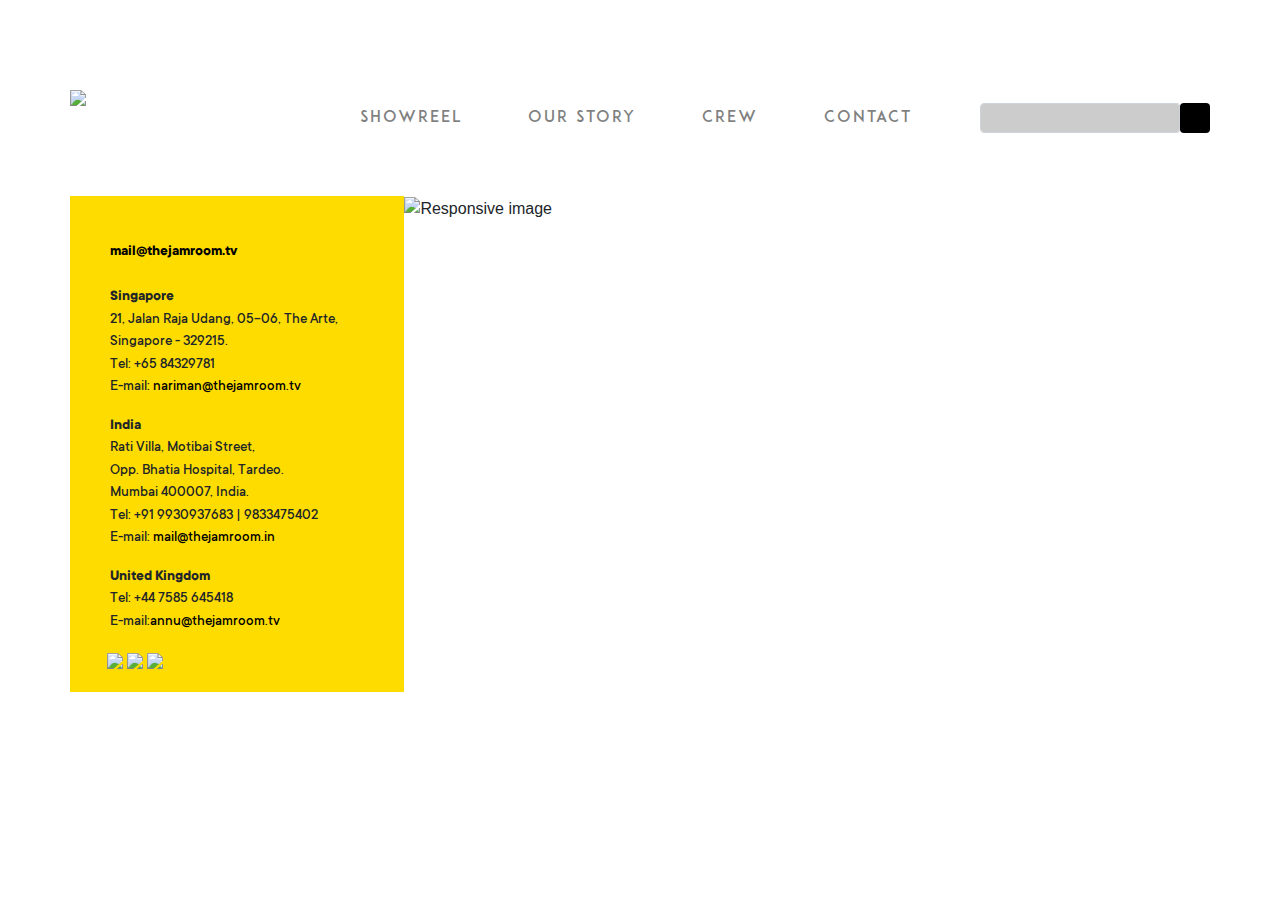
==== contact.html @ 89d1d636 "changes" ====
<!DOCTYPE html>
<html lang="en">
  <head>
    <meta charset="utf-8" />
    <meta
      name="viewport"
      content="width=device-width, initial-scale=1, shrink-to-fit=no"
    />
    <meta
      name="description"
      content="Documentation and examples for Bootstrap’s powerful, responsive navigation header, the navbar. Includes support for branding, navigation, and more, including support for our collapse plugin."
    />
    <meta
      name="author"
      content="Mark Otto, Jacob Thornton, and Bootstrap contributors"
    />
    <meta name="generator" content="Jekyll v3.8.3" />

    <title>Contact</title>
    <link rel="shortcut icon" type="image/jpg" href="images/favicon.png"/>

    <link rel="stylesheet" href="css/bootstrap.min.css" />
    <link rel="stylesheet" href="css/style.css" />
    <link rel="stylesheet" href="css/responsive.css" />
    <script
      src="https://code.jquery.com/jquery-3.5.1.min.js"
      integrity="sha256-9/aliU8dGd2tb6OSsuzixeV4y/faTqgFtohetphbbj0="
      crossorigin="anonymous"
    ></script>
    <script type="text/javascript" src="js/bootstrap.min.js"></script>
    <script>
      $(document).ready(function () {
        var classCycle = [
          "contact_pg.png",
          "contact_pg2.jpg",
          "contact_pg3.jpg",
          "contact_pg4.jpg",
        ];

        var randomNumber = Math.floor(Math.random() * classCycle.length);
        var classToAdd = classCycle[randomNumber];

        document.getElementById("contact-bg").src = `images/${classToAdd}`;
      });
    </script>
    <script type="text/javascript">
      // document.onreadystatechange = function () {
      //   if (document.readyState !== "complete") {
      //     document.querySelector("body").style.visibility = "hidden";
      //     document.querySelector("#loader").style.visibility = "visible";
      //   } else {
      //     document.querySelector("#loader").style.display = "none";
      //     document.querySelector("body").style.visibility = "visible";
      //   }
      // };
    </script>
  </head>

  <body>
    <!-- <div id="loader" class="center">
      <img src="images/loader.gif" />
  </div> -->
    <!-- Header -->
    <div class="container main-container">
      <div class="row navigation">
        <div class="col-12">
          <nav class="navbar navbar-expand-lg navbar-light">
            <a class="navbar-brand" href="index.html">
              <img class="navbar-brand" src="images/Jamroom_Logo.png" />
            </a>
            <button
              class="navbar-toggler"
              type="button"
              data-toggle="collapse"
              data-target="#navbarSupportedContent"
              aria-controls="navbarSupportedContent"
              aria-expanded="false"
              aria-label="Toggle navigation"
            >
              <span class="navbar-toggler-icon"></span>
            </button>

            <div class="collapse navbar-collapse" id="navbarSupportedContent">
              <ul class="navbar-nav mr-auto">
                <li class="nav-item">
                  <a class="nav-link" href="showreel.html">Showreel</a>
                  <!-- <span class="sr-only">(current)</span> -->
                </li>
                <li class="nav-item">
                  <a class="nav-link" href="our_story.html">Our story</a>
                </li>
                <li class="nav-item">
                  <a class="nav-link" href="crew.html">Crew</a>
                </li>
                <li class="nav-item">
                  <a class="nav-link" href="contact.html">Contact</a>
                </li>
              </ul>
              <form class="form-inline">
                <input
                  id="inputSearch"
                  class="form-control hideSearch"
                  type="search"
                  aria-label="Search"
                />
                <button
                  class="btn my-2 my-sm-0"
                  type="submit"
                  onclick="searchFunction(event)"
                ></button>
              </form>
            </div>
          </nav>
        </div>
      </div>
      <!-- Body -->
      <div class="row contact-content">
        <div class="col-lg-4 col-md-4 col-sm-12 yellow-bg">
          <div>
            <p class="address-name"><a href="mailto:mail@thejamroom.tv">mail@thejamroom.tv</a></p><br />
            <p class="address-name">Singapore</p>
            <p class="address-content">
            21, Jalan Raja Udang, 05-06, The Arte,<br />Singapore - 329215.<br />Tel: +65 84329781<br />E-mail: <a href="mailto:nariman@thejamroom.tv">nariman@thejamroom.tv</a></p>
            <p class="address-name">India</p>
            <p class="address-content">Rati Villa, Motibai Street,<br/>Opp. Bhatia Hospital, Tardeo.<br/>
            Mumbai 400007, India.<br />Tel: +91 9930937683 | 9833475402<br/>E-mail: <a href="mailto:mail@thejamroom.in">mail@thejamroom.in</a><br /></p>
            <p class="address-name">United Kingdom</p>
            <p class="address-content">Tel: +44 7585 645418<br />E-mail:<a href="mailto:annu@thejamroom.tv">annu@thejamroom.tv</a></p>
            <a class="fb-logo" href="#">
              <img class="fb-logo" src="images/fb_logo.png" />
            </a>
            <a class="insta-logo" href="#">
              <img class="insta-logo" src="images/insta-logo.png" />
            </a>
            <a class="yt-logo" href="#">
              <img class="yt-logo" src="images/youtube_logo.png" />
            </a>
          </div>
        </div>
        <div class="col-lg-8 col-md-8 col-sm-12 contact-hero-bg" style="padding: 0">
          <img
            id="contact-bg"
            class="img responsive"
            src="images/contact_pg.png"
            alt="Responsive image"
          />
        </div>
      </div>
    </div>
  </body>
</html>
---- css/style.css ----
@font-face {
    font-family: AdamFont;
    src: url(../fonts/ADAM.CGPRO.otf);
    color: #231f1f;
}
@font-face {
    font-family: TTCommonBoldFont;
    src: url(../fonts/TTCommons-Bold.ttf);
}
@font-face {
    font-family: TTCommonMedFont;
    src: url(../fonts/TTCommons-Medium.ttf);
    color: #231f1f;
}
/*CSS for adding margin bottom to all pages*/
.main-container {
    margin-bottom: 50px;
}
/* CSS for index */
/* Footer */
#footer {
    padding: 0;
}
#footer li {
    list-style: none;
    display: inline-block;
    font-family: AdamFont;

    padding-inline-start: 0 !important;
    text-decoration: none;
    color: #9f9f9f;
    padding: 2px 10px 0 5px;
    border-right: 2px solid #9f9f9f;
    line-height: 15px;
    letter-spacing: 8.1px;
    padding-right: 14px;
    margin-right: 15px;
}
#footer li:first-child {
    margin-left: 0;
    padding-left: 0;
    margin-top: 30px;
}
#footer li:last-child {
    border-right: 0;
    padding-right: 0;
    margin-right: 0;
}

/* Header */
.navigation .col-12 {
    padding: 0;
}
.navigation .navbar {
    font-family: AdamFont;
    color: #999999;
    margin-top: 50px;
    margin-bottom: 50px;
    padding-left: 0;
    padding-right: 0;
}
.navigation .nav-item {
    margin-left: 25px;
    margin-right: 25px;
}
.navigation .nav-item a {
    letter-spacing: 2px;
}
.navigation .nav-item:last-child {
    margin-right: 0;
    padding: 0;
}
#inputSearch {
    width: 200px !important;
    height: 30px;
    background-color: #cccccc;
    border-bottom-right-radius: 3px;
    border-top-right-radius: 3px;
}
.form-inline button {
    background-image: url("../images/Search_icon.png");
    background-color: black;
    margin-left: 0;
    width: 30px;
    height: 30px;
    background-repeat: no-repeat;
    background-position: center;
}
.navigation .navbar ul {
    margin-top: 40px;
}
.form-inline {
    margin-top: 40px;
}
.navbar-brand img {
    width: 225px;
}
/* CSS for Show Reel */
.thumnail-content {
    padding: 0;
    font-family: TTCommonMedFont;
    color: #231f1f;
    border-bottom: 4px solid #ffdc00;
    width: 100%;
    height: 75px;
    text-align: left;
    padding-left: 6px;
    padding-right: 0px; /*changes made*/
    margin-block-start: 0; /*changes made*/
    margin-block-end: 0; /*changes made*/
}
.thumnail-content li {
    list-style: none;
    display: inline-block;
    border-right: 1px solid #231f1f;
    padding-right: 9px;
    padding-left: 5px;
    line-height: 15px;
}
.thumnail-content li:last-child {
    border-right: 0;
}
.thumbnail {
    margin-bottom: 70px;
}
.thumbnail-name a {
    text-decoration: none;
    font-family: AdamFont;
    font-size: 20px;
    color: #231f1f;
    padding-left: 10px;
}
.thumbnail-name {
    padding-top: 5px;
    padding-left: 2px;
    margin-bottom: 2px;
}
.thumbnail-body {
    margin-top: 10px;
    margin-bottom: 20px;
    width: 100%;
}
.thumbnail-body:hover {
    background-color: #ffdc00;
}
.thumbnail-header {
    width: 100%;
    background-color: #231f1f;
}
.thumbnail-title {
    font-family: AdamFont;
    color: #ffdc00;
    margin-block-start: 0;
    margin-block-end: 0;
    padding-left: 10px;
    padding-top: 10px;
}

.thumbnail-detail {
    font-family: TTCommonMedFont;
    color: #ffffff;
    margin-block-start: 0;
    margin-block-end: 0;
    padding-left: 10px;
    padding-bottom: 5px;
}
.embed-responsive {
    width: 300px;
    height: 200px;
}

/* CSS for Contact Page */
.contact-content {
    /* margin-bottom: 100px; */
}
.yellow-bg {
    background-color: #ffdc00;
    padding-top: 45px;
    padding-bottom: 20px;
    display: flex;
    align-items: flex-end;
    font-size: 15px;
}
.contact-content .address-name {
    font-family: TTCommonBoldFont;
    margin-bottom: 0;
    margin-left: 25px;
}
.contact-content .address-content {
    font-family: TTCommonMedFont;
    margin-left: 25px;
}
.contact-content .fb-logo {
    margin-left: 11px;
}
.contact-content a:hover {
    text-decoration: none;
}
.responsive {
    width: 100%;
    height: 100%;
}
#mail-jamroom {
    margin-bottom: 20px;
}
/* CSS for Crew */

.crew-body {
    margin-bottom: 50px;
    width: 350px;
}
.crew-role {
    font-family: TTCommonMedFont;
    color: #231f1f;
    border-bottom: 4px solid #ffdc00;
    width: 350px;
    margin-top: 0;
    padding-left: 15px;
}
.crew-name {
    font-family: AdamFont;
    font-size: 18px;
    color: #231f1f;
    margin-top: 25px;
    margin-bottom: 2px;
    padding-bottom: 0;
    padding-left: 15px;
}
.crew-data .crew-role {
    border-bottom: 0;
    padding-left: 0;
}

.crew-data .crew-name {
    margin-top: 0;
    padding-left: 0;
}
.crew-data {
    background-color: #ffdc00;
    width: 350px;
    padding: 15px;
    position: absolute;
    top: 210px;
    z-index: 1;
}

.crew-details {
    font-size: 12px;
    /* height: 300px;
    overflow: auto; */
}

/* CSS for Our story page */
#about-container {
    width: 100%;
    height: 600px;
    background-size: cover;
}
.about-us-bg {
    background-image: url("../images/about_us_bg.png");
}
.about-us-bg2 {
    background-image: url("../images/about_us_bg2.jpg");
}
.about-us-bg3 {
    background-image: url("../images/about_us_bg3.jpg");
}
.about-us-bg4 {
    background-image: url("../images/about_us_bg4.jpg");
}
.about-us {
    font-family: TTCommonMedFont;
    background-color: #ffdc00;
    width: 75%;
    height: auto;
    position: relative;
    margin-left: 80px;
    margin-top: 0;
    padding-left: 20px;
    padding-right: 20px;
    font-size: 18px;
}
/* CSS for Loader page */
.img-container {
    /* background-color: #ffdc00;  */
    margin-left: auto;
    margin-right: auto;
    text-align: center;
    vertical-align: middle !important;
    height: 937px;
}
.loader-clock {
    height: 180px;
    width: 170px;
}
.loader-ticker img {
    position: relative;
    animation: loader-rotate 6s normal infinite;
}
/* .img-loader-ticker
{
    position: relative;
    animation: loader-rotate 6s normal infinite;
} */
@keyframes loader-rotate {
    0% {
        transform: translate(0, 0);
    }
    25% {
        transform: rotate(200px, 0px);
    }
    50% {
        transform: rotate(200px, 200px);
    }
    75% {
        transform: rotate(0px, 200px);
    }
    100% {
        transform: rotate(0, 0);
    }
}

.close {
    cursor: pointer;
    position: absolute;
    top: 15px;
    right: 0px;
    padding: 12px 16px;
    transform: translate(0%, -50%);
}

.our-story-bg {
    background-image: url("../images/about_us_bg.png");
    padding-bottom: 100px;
    background-size: cover;
}

.crew-details::-webkit-scrollbar-track {
    -webkit-box-shadow: inset 0 0 6px rgba(0, 0, 0, 0.3);
    border-radius: 10px;
    background-color: #f5f5f5;
}

.crew-details::-webkit-scrollbar {
    width: 12px;
    background-color: #f5f5f5;
}

.crew-details::-webkit-scrollbar-thumb {
    border-radius: 10px;
    -webkit-box-shadow: inset 0 0 6px rgba(0, 0, 0, 0.3);
    background-color: #555;
}

.nopadding {
    padding-left: 0 !important;
    padding-right: 0 !important;
}

.ml15 {
    margin-left: 15px;
}
.ml30 {
    margin-left: 30px;
}

.nariman .crew-data,
.yash .crew-data {
    top: 260px;
}

.rahul .crew-data,
.bacon .crew-data {
    top: 260px;
    /* left: 15px; */
}

.manju .crew-data {
    top: 260px;
    /* left: 30px; */
}

/* .thumbnail:first-child {
    padding-left: 0;
}

.thumbnail:nth-child(3n + 3) {
    padding-right: 0;
    padding-left: 80px;
}

.thumbnail:nth-child(3n + 1) {
    padding-left: 0;
}

.thumbnail:nth-child(3n + 2) {
    padding-left: 45px;
} */

.contact-content .col-lg-4 {
    max-width: 29.333333%;
}

.contact-content .col-lg-8 {
    width: 70% !important;
    max-width: none;
    flex: none;
}

.orchestral_category,
.ambient_category,
.blues_category,
.bollywood_category,
.classic_category,
.contemporary_category,
.dance_category,
.downtempo_category,
.electronic_category,
.funk_category,
.fusion_category,
.hiphop_category,
.indian_category,
.indie_category,
.jazz_category,
.pop_category,
.retro_category,
.rock_category,
.anthem_category,
.jingle_category,
.rap_category,
.score_category,
.vocal_category,
.chill_category,
.cool_category,
.emotional_category,
.empowering_category,
.humour_category,
.kids_category,
.quirky_category,
.romantic_category,
.sexy_category,
.upbeat_category {
    cursor: pointer;
}

#loader {
    background-color: #ffdc00;
    width: 100%;
    height: 100%;
    position: fixed;
}

#loader img {
    position: absolute;
    top: 50%;
    left: 50%;
    margin-left: -35px;
    margin-top: -85px;
}

@keyframes spin {
    100% {
        transform: rotate(360deg);
    }
}

.center {
    position: absolute;
    top: 0;
    bottom: 0;
    left: 0;
    right: 0;
    margin: auto;
}

.address-name a,
.address-content a {
    color: #000;
}

.video-container {
    overflow: hidden;
    position: relative;
    width: 100%;
}

.video-container::after {
    padding-top: 56.25%;
    display: block;
    content: "";
}

.video-container iframe {
    position: absolute;
    top: 0;
    left: 0;
    width: 100%;
    height: 100%;
}

.overlay {
    width: 100%;
    height: 100%;
    background-color: rgba(0, 0, 0, 0.5);
    position: fixed;
    z-index: 1;
    display: flex;
    align-items: center;
    justify-items: center;
}
.overlay div {
    margin: 0 auto;
}
.video-border {
    background-color: #fff;
    padding: 10px;
    width: 60%;
    height: 70%;
    position: relative;
}
.video-border span {
    color: #ffffff;
}
.close-icon{
    position:absolute;
    right: 2px;
    top: 0px;
    cursor: pointer;
}
.crew-body img {
    -webkit-filter: grayscale(100%); /* Safari 6.0 - 9.0 */
    filter: grayscale(100%);
}
.crew-body img:hover {
    -webkit-filter: grayscale(0%); /* Safari 6.0 - 9.0 */
    filter: grayscale(0%);
}

/* --------------------------------------------------------------------- */
.searchdiv
{
    position:relative;
}
.checkboxes
{
    overflow: auto;
    background-color: #ffffff;
    border: solid 1px #999999;
    visibility:hidden;
    position: absolute;
    height: 500px;
    width:300px;
    top:89px;
    padding-left: 10px;
    z-index: 1;
}
.checkboxes ul
{
    margin:0;
}
.product
{
    list-style: none;
    margin-block-start: 5px;
    margin-block-end: 5px;
    margin-inline-start: 0px;
    margin-inline-end: 0px;
    padding-left:5px;
    padding-bottom:5px;
}
.genre
{
    list-style: none;
    margin-block-start: 5px;
    margin-block-end: 5px;
    margin-inline-start: 0px;
    margin-inline-end: 0px;
    padding-left:5px;
}
.style
{
    list-style: none;
    margin-block-start: 5px;
    margin-block-end: 5px;
    margin-inline-start: 0px;
    margin-inline-end: 0px;
    padding-left:5px;
}
.mood
{
    list-style: none;
    margin-block-start: 5px;
    margin-block-end: 5px;
    margin-inline-start: 0px;
    margin-inline-end: 0px;
    padding-left:5px;
}
---- css/responsive.css ----
@media only screen and (max-width: 1024px) {
    .navbar-brand {
        margin-top: 10px;
        margin-left: 5px;
        width: 150px;
    }
    .navigation .navbar ul {
        margin-top: 40px;
    }
    .navigation .navbar {
        margin-right: 10px;
        margin-top: 20px;
    }
    .form-inline {
        margin-top: 20px;
        margin-left: 10px;
    }
    .navigation .nav-item {
        margin-left: 10px;
        margin-right: 10px;
    }
    /* Crew Page Img class */
    .crew-img {
        text-align: center;
        /* width: 100%;
        height: 100%; */
    }
    /* Our story page */
    .about_us_pg {
        width: 300;
        height: 750px;
    }
    .about_us {
        width: 300px !important;
        height: auto;
        position: relative;
        margin-left: 10px;
        margin-top: 0;
    }
    .video-border {
        width: 80%;
        height: 30%;
    }
}
@media only screen and (max-width: 500px) {
    /* Show reel page */
    .thumnail-content {
        height: auto;
    }

    #footer {
        padding-left: 10px;
        padding-right: 10px;
    }

    .about-us {
        width: 90%;
        margin: 0 auto;
        overflow: auto;
        height: 580px;
    }
    .crew-body {
        margin-left: 10px;
    }
    .yellow-bg,
    .contact-hero-bg.col-lg-8 {
        width: 100% !important;
        max-width: none !important;
    }
}
@media only screen and (max-width: 1025px) and (min-width: 769px) {
    .navbar-brand img {
        width: 145px;
    }
    .crew-body {
        width: 300px;
    }
    .crew-data {
        width: 300px;
    }
}
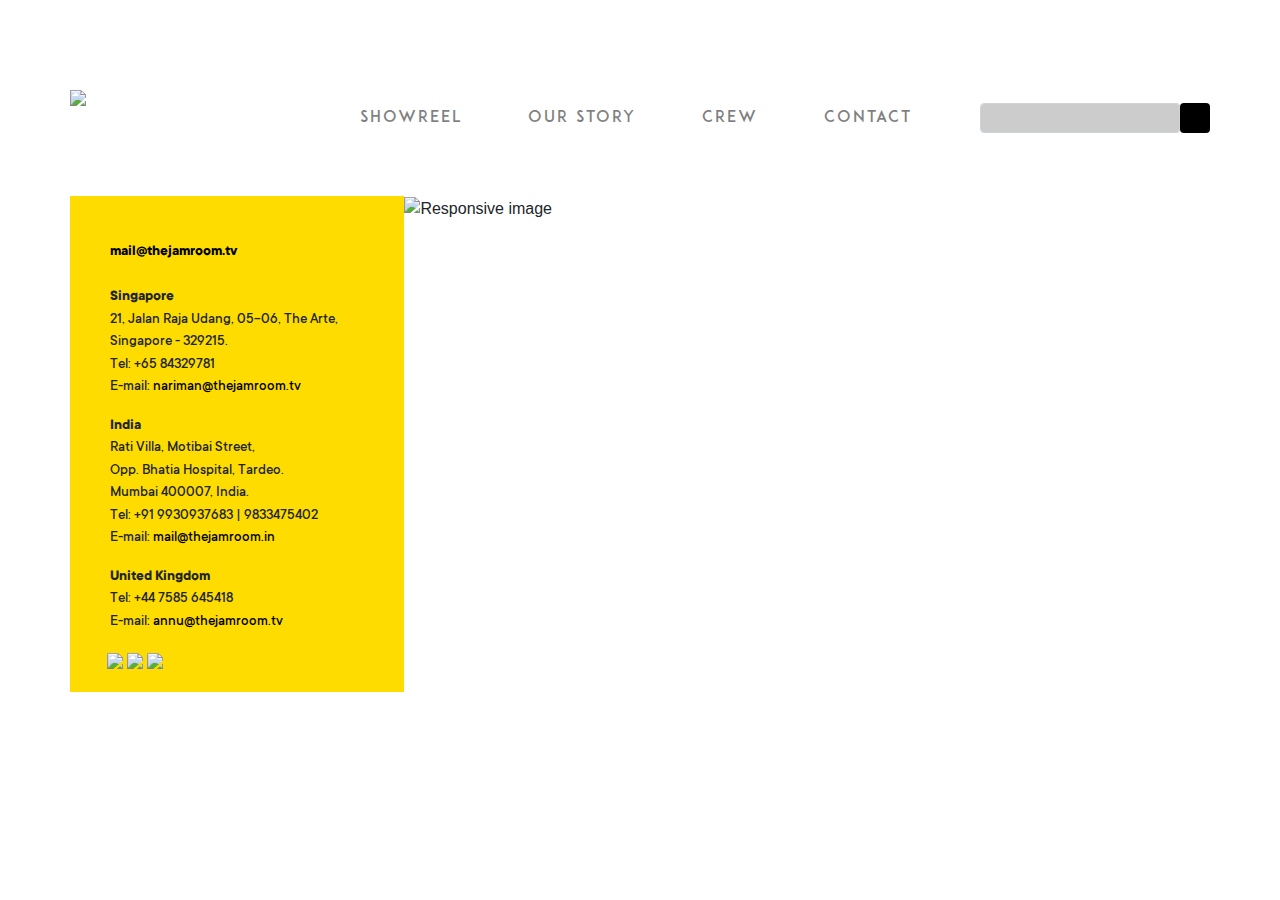
==== commit f787f438: "Changes" ====
--- a/contact.html
+++ b/contact.html
@@ -16,7 +16,7 @@
     />
     <meta name="generator" content="Jekyll v3.8.3" />
 
-    <title>Contact</title>
+    <title>THE JAMROOM | CONTACT</title>
     <link rel="shortcut icon" type="image/jpg" href="images/favicon.png"/>
 
     <link rel="stylesheet" href="css/bootstrap.min.css" />
@@ -125,14 +125,16 @@
             <p class="address-content">Rati Villa, Motibai Street,<br/>Opp. Bhatia Hospital, Tardeo.<br/>
             Mumbai 400007, India.<br />Tel: +91 9930937683 | 9833475402<br/>E-mail: <a href="mailto:mail@thejamroom.in">mail@thejamroom.in</a><br /></p>
             <p class="address-name">United Kingdom</p>
-            <p class="address-content">Tel: +44 7585 645418<br />E-mail:<a href="mailto:annu@thejamroom.tv">annu@thejamroom.tv</a></p>
-            <a class="fb-logo" href="#">
+            <p class="address-content">Tel: +44 7585 645418<br />E-mail: <a href="mailto:annu@thejamroom.tv">annu@thejamroom.tv</a></p>
+            <a class="fb-logo" href="https://www.facebook.com/thejamroomaudio">
+          
               <img class="fb-logo" src="images/fb_logo.png" />
             </a>
-            <a class="insta-logo" href="#">
+            </a>
+            <a class="insta-logo" href="https://www.instagram.com/thejamroomaudio/">
               <img class="insta-logo" src="images/insta-logo.png" />
             </a>
-            <a class="yt-logo" href="#">
+            <a class="yt-logo" href="https://www.youtube.com/user/thejamroomindia">
               <img class="yt-logo" src="images/youtube_logo.png" />
             </a>
           </div>
--- a/css/style.css
+++ b/css/style.css
@@ -25,7 +25,6 @@
     list-style: none;
     display: inline-block;
     font-family: AdamFont;
-
     padding-inline-start: 0 !important;
     text-decoration: none;
     color: #9f9f9f;
@@ -33,12 +32,12 @@
     border-right: 2px solid #9f9f9f;
     line-height: 15px;
     letter-spacing: 8.1px;
-    padding-right: 14px;
-    margin-right: 15px;
+    padding-right: 13px;
+    margin-right: 13px;
 }
 #footer li:first-child {
-    margin-left: 0;
-    padding-left: 0;
+    margin-left: 10px;
+    padding-left: 0px;
     margin-top: 30px;
 }
 #footer li:last-child {
@@ -439,7 +438,8 @@
 .quirky_category,
 .romantic_category,
 .sexy_category,
-.upbeat_category {
+.upbeat_category,
+.accoustic_category {
     cursor: pointer;
 }
 
@@ -523,8 +523,8 @@
 }
 .close-icon{
     position:absolute;
-    right: 2px;
-    top: 0px;
+    right: -25px;
+    top: -25px;
     cursor: pointer;
 }
 .crew-body img {
--- a/css/responsive.css
+++ b/css/responsive.css
@@ -43,6 +43,12 @@
     }
 }
 @media only screen and (max-width: 500px) {
+    #footer li:first-child {
+        margin-left: 0px;
+        padding-left: 0px;
+        margin-top: 30px;
+    }
+
     /* Show reel page */
     .thumnail-content {
         height: auto;
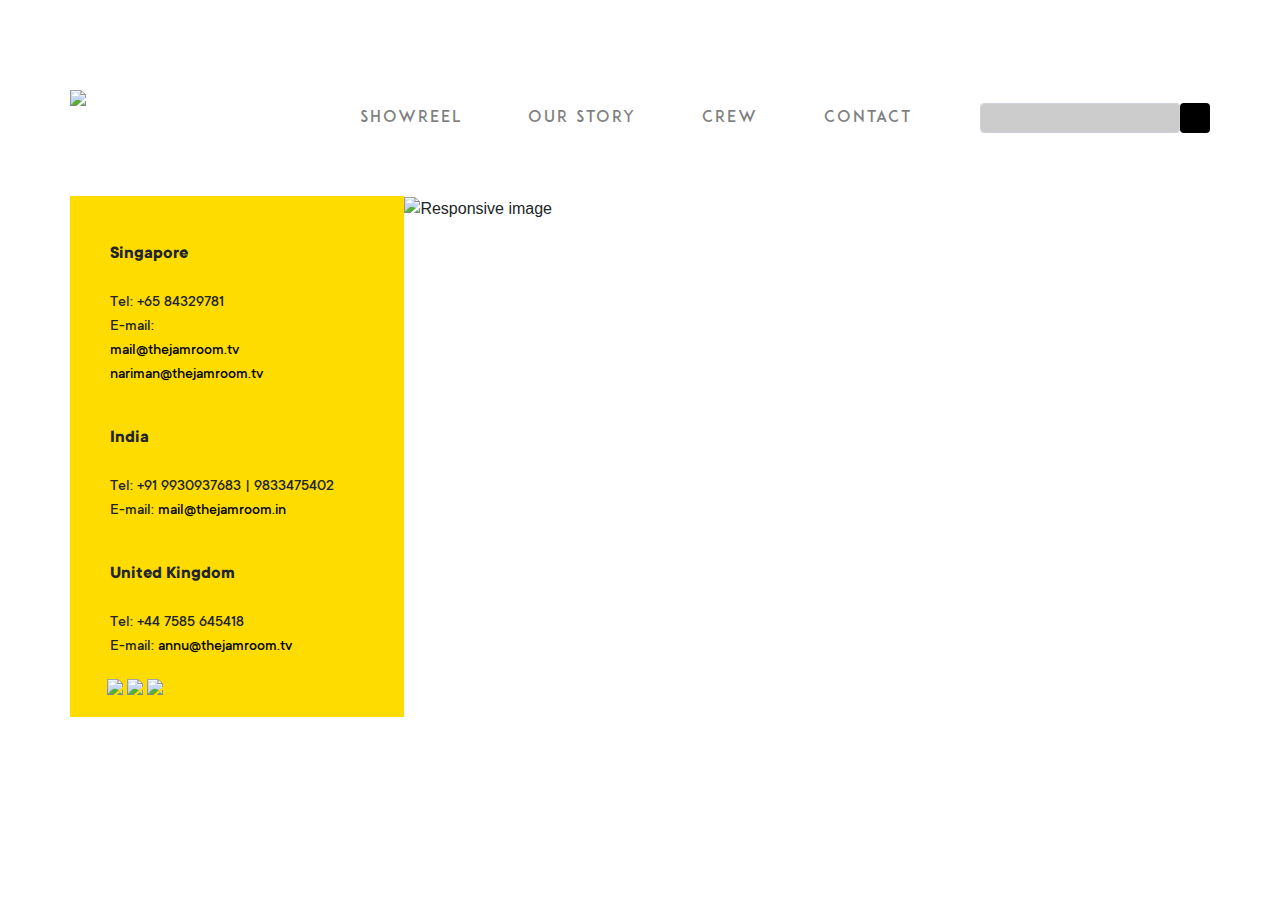
==== commit 5dd97cfd: "Contact page updated as per client's req. and up btn added to showreel" ====
--- a/contact.html
+++ b/contact.html
@@ -117,14 +117,13 @@
       <div class="row contact-content">
         <div class="col-lg-4 col-md-4 col-sm-12 yellow-bg">
           <div>
-            <p class="address-name"><a href="mailto:mail@thejamroom.tv">mail@thejamroom.tv</a></p><br />
-            <p class="address-name">Singapore</p>
-            <p class="address-content">
-            21, Jalan Raja Udang, 05-06, The Arte,<br />Singapore - 329215.<br />Tel: +65 84329781<br />E-mail: <a href="mailto:nariman@thejamroom.tv">nariman@thejamroom.tv</a></p>
-            <p class="address-name">India</p>
-            <p class="address-content">Rati Villa, Motibai Street,<br/>Opp. Bhatia Hospital, Tardeo.<br/>
-            Mumbai 400007, India.<br />Tel: +91 9930937683 | 9833475402<br/>E-mail: <a href="mailto:mail@thejamroom.in">mail@thejamroom.in</a><br /></p>
-            <p class="address-name">United Kingdom</p>
+            <p class="address-name">Singapore</p><br />
+            <p class="address-content">Tel: +65 84329781<br />E-mail:<br />
+              <a href="mailto:mail@thejamroom.tv">mail@thejamroom.tv</a>
+              <a href="mailto:nariman@thejamroom.tv">nariman@thejamroom.tv</a></p><br />
+            <p class="address-name">India</p><br />
+            <p class="address-content">Tel: +91 9930937683 | 9833475402<br/>E-mail: <a href="mailto:mail@thejamroom.in">mail@thejamroom.in</a><br /></p><br />
+            <p class="address-name">United Kingdom</p><br />
             <p class="address-content">Tel: +44 7585 645418<br />E-mail: <a href="mailto:annu@thejamroom.tv">annu@thejamroom.tv</a></p>
             <a class="fb-logo" href="https://www.facebook.com/thejamroomaudio">
           
--- a/css/style.css
+++ b/css/style.css
@@ -127,7 +127,7 @@
     font-family: AdamFont;
     font-size: 20px;
     color: #231f1f;
-    padding-left: 10px;
+    margin-left: 10px;
 }
 .thumbnail-name {
     padding-top: 5px;
@@ -182,11 +182,13 @@
 }
 .contact-content .address-name {
     font-family: TTCommonBoldFont;
+    font-size: large;
     margin-bottom: 0;
     margin-left: 25px;
 }
 .contact-content .address-content {
     font-family: TTCommonMedFont;
+    font-size: medium;
     margin-left: 25px;
 }
 .contact-content .fb-logo {
@@ -503,7 +505,7 @@
     height: 100%;
     background-color: rgba(0, 0, 0, 0.5);
     position: fixed;
-    z-index: 1;
+    z-index: 3;
     display: flex;
     align-items: center;
     justify-items: center;
@@ -521,8 +523,8 @@
 .video-border span {
     color: #ffffff;
 }
-.close-icon{
-    position:absolute;
+.close-icon {
+    position: absolute;
     right: -25px;
     top: -25px;
     cursor: pointer;
@@ -537,61 +539,133 @@
 }
 
 /* --------------------------------------------------------------------- */
-.searchdiv
-{
-    position:relative;
-}
-.checkboxes
-{
+.searchdiv {
+    position: relative;
+}
+.checkboxes {
     overflow: auto;
     background-color: #ffffff;
     border: solid 1px #999999;
-    visibility:hidden;
+    visibility: hidden;
     position: absolute;
     height: 500px;
-    width:300px;
-    top:89px;
+    width: 300px;
+    top: 89px;
     padding-left: 10px;
     z-index: 1;
 }
-.checkboxes ul
-{
-    margin:0;
-}
-.product
-{
+.checkboxes ul {
+    margin: 0;
+}
+.product {
     list-style: none;
     margin-block-start: 5px;
     margin-block-end: 5px;
     margin-inline-start: 0px;
     margin-inline-end: 0px;
-    padding-left:5px;
-    padding-bottom:5px;
-}
-.genre
-{
+    padding-left: 5px;
+    padding-bottom: 5px;
+}
+.genre {
     list-style: none;
     margin-block-start: 5px;
     margin-block-end: 5px;
     margin-inline-start: 0px;
     margin-inline-end: 0px;
-    padding-left:5px;
-}
-.style
-{
+    padding-left: 5px;
+}
+.style {
     list-style: none;
     margin-block-start: 5px;
     margin-block-end: 5px;
     margin-inline-start: 0px;
     margin-inline-end: 0px;
-    padding-left:5px;
-}
-.mood
-{
+    padding-left: 5px;
+}
+.mood {
     list-style: none;
     margin-block-start: 5px;
     margin-block-end: 5px;
     margin-inline-start: 0px;
     margin-inline-end: 0px;
-    padding-left:5px;
-}
+    padding-left: 5px;
+}
+.relative {
+    position: relative;
+}
+.reset-icon {
+    position: fixed;
+    z-index: 2;
+    margin-top: -50px;
+    margin-left: 1060px;
+}
+.selected {
+    border-bottom: 3px solid #231f1f;
+    padding-bottom: 2px;
+}
+.colorImg {
+    -webkit-filter: grayscale(0%)!important;
+    filter: grayscale(0%)!important;
+}
+.orchestral_category a:hover,
+.ambient_category a:hover,
+.blues_category a:hover,
+.bollywood_category a:hover,
+.classic_category a:hover,
+.contemporary_category a:hover,
+.dance_category a:hover,
+.downtempo_category a:hover,
+.electronic_category a:hover,
+.funk_category a:hover,
+.fusion_category a:hover,
+.hiphop_category a:hover,
+.indian_category a:hover,
+.indie_category a:hover,
+.jazz_category a:hover,
+.pop_category a:hover,
+.retro_category a:hover,
+.rock_category a:hover,
+.anthem_category a:hover,
+.jingle_category a:hover,
+.rap_category a:hover,
+.score_category a:hover,
+.vocal_category a:hover,
+.chill_category a:hover,
+.cool_category a:hover,
+.emotional_category a:hover,
+.empowering_category a:hover,
+.humour_category a:hover,
+.kids_category a:hover,
+.quirky_category a:hover,
+.romantic_category a:hover,
+.sexy_category a:hover,
+.upbeat_category a:hover,
+.accoustic_category a:hover
+{
+    border-bottom: 3px solid #231f1f;
+    padding-bottom: 2px;
+}
+.show_all
+{
+    z-index: 0;
+}
+.thumbnail-img:hover
+{
+    cursor: pointer;
+}
+.top_btn_div
+{
+    width:30px;
+    height: 30px;
+    float:right;
+}
+.top_btn_img
+{
+    display: none;
+    position: fixed;
+    /*bottom: 20px;*/
+    right: 325px; 
+    z-index: 99;
+    cursor: pointer;
+}
+
--- a/css/responsive.css
+++ b/css/responsive.css
@@ -10,6 +10,7 @@
     .navigation .navbar {
         margin-right: 10px;
         margin-top: 20px;
+        margin-bottom: 20px;
     }
     .form-inline {
         margin-top: 20px;
@@ -41,6 +42,10 @@
         width: 80%;
         height: 30%;
     }
+    .reset-icon {
+        margin-left: 0;
+        right: 25px;
+    }
 }
 @media only screen and (max-width: 500px) {
     #footer li:first-child {
@@ -52,6 +57,11 @@
     /* Show reel page */
     .thumnail-content {
         height: auto;
+    }
+
+    .reset-icon {
+        margin-left: 0;
+        right: 15px;
     }
 
     #footer {
@@ -74,7 +84,7 @@
         max-width: none !important;
     }
 }
-@media only screen and (max-width: 1025px) and (min-width: 769px) {
+@media only screen and (max-width: 1025px) and (min-width: 768px) {
     .navbar-brand img {
         width: 145px;
     }
@@ -84,4 +94,8 @@
     .crew-data {
         width: 300px;
     }
+    #footer li:first-child
+    {
+        margin-left: 0px;
+    }
 }
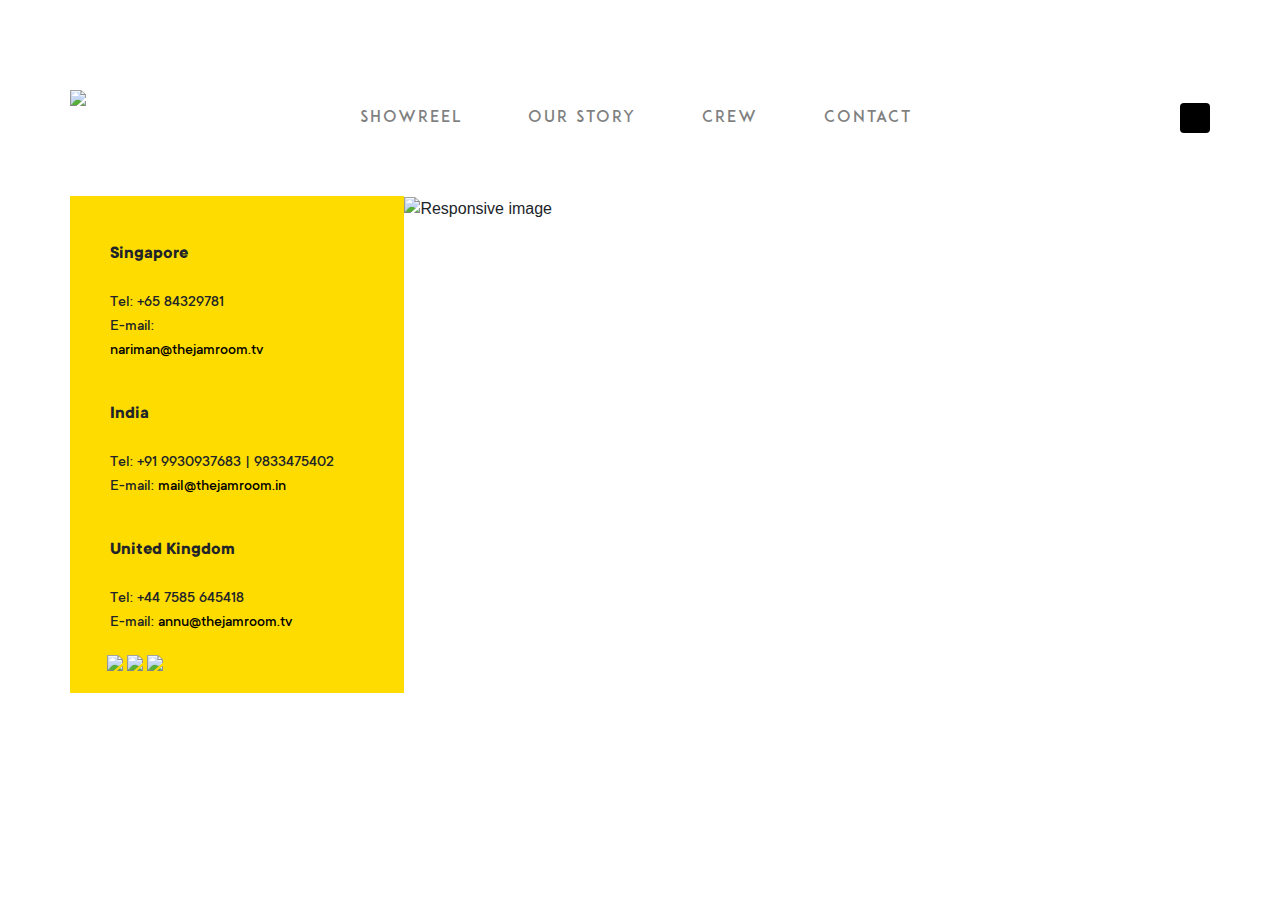
==== commit 22c0f1f2: "Changes" ====
--- a/contact.html
+++ b/contact.html
@@ -97,12 +97,12 @@
                 </li>
               </ul>
               <form class="form-inline">
-                <input
+                <!-- <input
                   id="inputSearch"
                   class="form-control hideSearch"
                   type="search"
                   aria-label="Search"
-                />
+                /> -->
                 <button
                   class="btn my-2 my-sm-0"
                   type="submit"
@@ -119,7 +119,6 @@
           <div>
             <p class="address-name">Singapore</p><br />
             <p class="address-content">Tel: +65 84329781<br />E-mail:<br />
-              <a href="mailto:mail@thejamroom.tv">mail@thejamroom.tv</a>
               <a href="mailto:nariman@thejamroom.tv">nariman@thejamroom.tv</a></p><br />
             <p class="address-name">India</p><br />
             <p class="address-content">Tel: +91 9930937683 | 9833475402<br/>E-mail: <a href="mailto:mail@thejamroom.in">mail@thejamroom.in</a><br /></p><br />
--- a/css/style.css
+++ b/css/style.css
@@ -90,6 +90,7 @@
 }
 .form-inline {
     margin-top: 40px;
+    position: relative;
 }
 .navbar-brand img {
     width: 225px;
@@ -134,14 +135,15 @@
     padding-left: 2px;
     margin-bottom: 2px;
 }
+.thumbnail:hover .thumbnail-body {
+    background-color: #ffdc00;
+}
 .thumbnail-body {
     margin-top: 10px;
     margin-bottom: 20px;
     width: 100%;
 }
-.thumbnail-body:hover {
-    background-color: #ffdc00;
-}
+
 .thumbnail-header {
     width: 100%;
     background-color: #231f1f;
@@ -336,17 +338,20 @@
     background-size: cover;
 }
 
+.scrollarea::-webkit-scrollbar-track,
 .crew-details::-webkit-scrollbar-track {
     -webkit-box-shadow: inset 0 0 6px rgba(0, 0, 0, 0.3);
     border-radius: 10px;
     background-color: #f5f5f5;
 }
 
+.scrollarea::-webkit-scrollbar,
 .crew-details::-webkit-scrollbar {
     width: 12px;
     background-color: #f5f5f5;
 }
 
+.scrollarea::-webkit-scrollbar-thumb,
 .crew-details::-webkit-scrollbar-thumb {
     border-radius: 10px;
     -webkit-box-shadow: inset 0 0 6px rgba(0, 0, 0, 0.3);
@@ -543,19 +548,18 @@
     position: relative;
 }
 .checkboxes {
-    overflow: auto;
     background-color: #ffffff;
     border: solid 1px #999999;
-    visibility: hidden;
     position: absolute;
-    height: 500px;
     width: 300px;
-    top: 89px;
+    top: 30px;
     padding-left: 10px;
-    z-index: 1;
+    padding-right: 10px;
+    z-index: 20;
+    right: 0px;
 }
 .checkboxes ul {
-    margin: 0;
+    margin-top: 10px !important;
 }
 .product {
     list-style: none;
@@ -596,16 +600,16 @@
 .reset-icon {
     position: fixed;
     z-index: 2;
-    margin-top: -50px;
-    margin-left: 1060px;
+    bottom: 75px;
+    margin-left: 1180px;
 }
 .selected {
     border-bottom: 3px solid #231f1f;
     padding-bottom: 2px;
 }
 .colorImg {
-    -webkit-filter: grayscale(0%)!important;
-    filter: grayscale(0%)!important;
+    -webkit-filter: grayscale(0%) !important;
+    filter: grayscale(0%) !important;
 }
 .orchestral_category a:hover,
 .ambient_category a:hover,
@@ -640,32 +644,53 @@
 .romantic_category a:hover,
 .sexy_category a:hover,
 .upbeat_category a:hover,
-.accoustic_category a:hover
-{
+.accoustic_category a:hover {
     border-bottom: 3px solid #231f1f;
     padding-bottom: 2px;
 }
-.show_all
-{
+.show_all {
     z-index: 0;
 }
-.thumbnail-img:hover
-{
+.thumbnail-img:hover {
     cursor: pointer;
 }
-.top_btn_div
-{
-    width:30px;
-    height: 30px;
-    float:right;
-}
-.top_btn_img
-{
+.top_btn_div {
+    position: fixed;
+    z-index: 2;
+    bottom: 20px;
+    margin-left: 1180px;
+}
+.top_btn_img {
     display: none;
-    position: fixed;
-    /*bottom: 20px;*/
-    right: 325px; 
-    z-index: 99;
+    /* position: fixed;
+    bottom: 20px;
+    margin-left: 1180px;
+    z-index: 10;
+    cursor: pointer; */
+}
+.checkbox-close-icon {
+    float: right;
     cursor: pointer;
-}
-
+    padding-top: 2px;
+}
+.form-inline .checkboxes button {
+    background: #000;
+    color: #fff;
+    width: auto;
+}
+.scrollarea {
+    height: 200px;
+    overflow: auto;
+    margin-top: 40px;
+    width: 100%;
+}
+.btn-container {
+    clear: both;
+    width: 100%;
+    padding-top: 10px;
+    padding-bottom: 10px;
+    display: inline-block;
+}
+.btn-container button {
+    float: right;
+}
--- a/css/responsive.css
+++ b/css/responsive.css
@@ -46,12 +46,23 @@
         margin-left: 0;
         right: 25px;
     }
+    .top_btn_img {
+        margin-left: 0;
+        right: 25px;
+    }
 }
 @media only screen and (max-width: 500px) {
     #footer li:first-child {
         margin-left: 0px;
         padding-left: 0px;
         margin-top: 30px;
+    }
+
+    #footer li {
+        text-align: center;
+        border-right: 0;
+        width: 100%;
+        line-height: 20px;
     }
 
     /* Show reel page */
@@ -94,8 +105,7 @@
     .crew-data {
         width: 300px;
     }
-    #footer li:first-child
-    {
+    #footer li:first-child {
         margin-left: 0px;
     }
 }
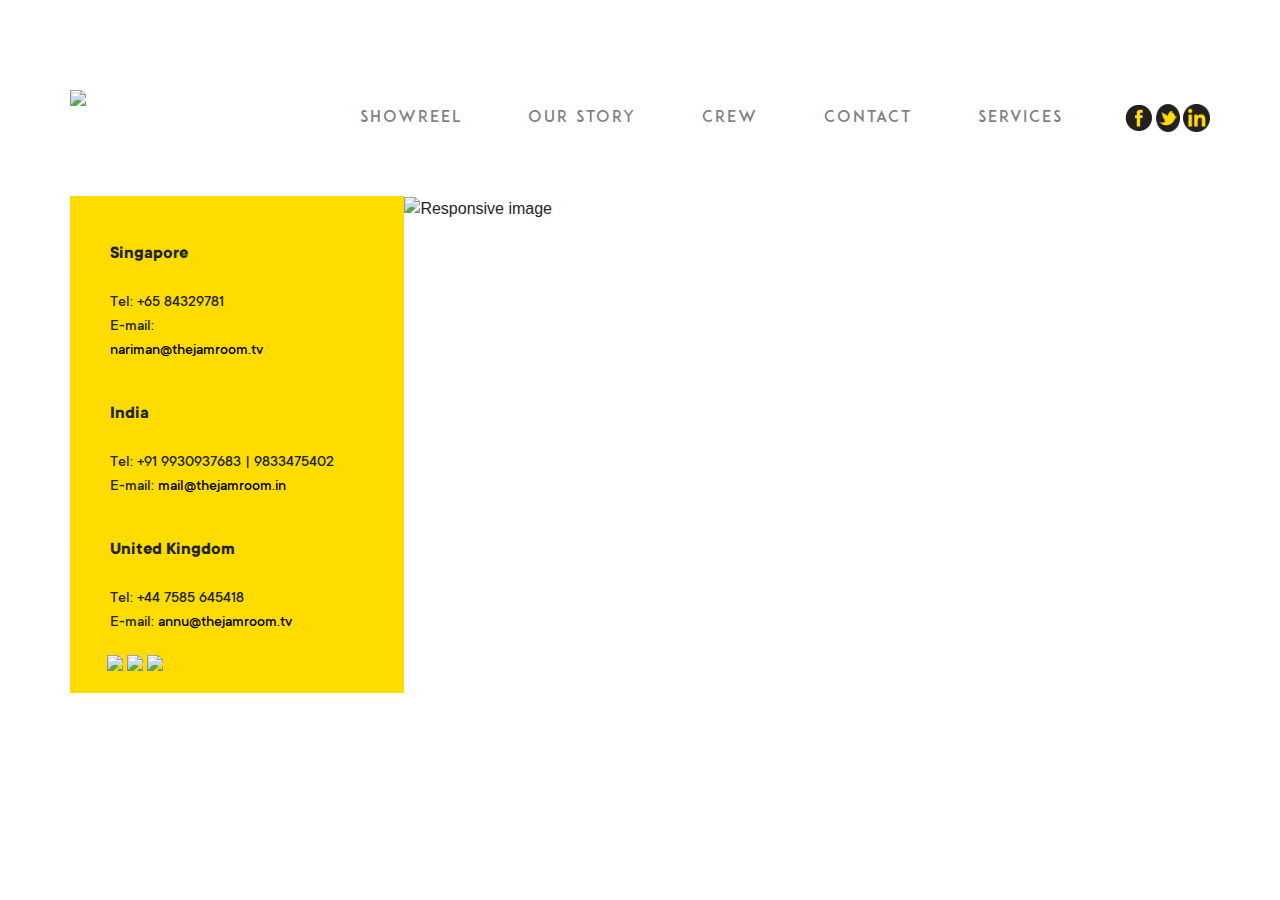
==== commit ae261048: "Social icons are added to all pages" ====
--- a/contact.html
+++ b/contact.html
@@ -95,19 +95,14 @@
                 <li class="nav-item">
                   <a class="nav-link" href="contact.html">Contact</a>
                 </li>
+                <li class="nav-item">
+                  <a class="nav-link" href="services.html">Services</a>
+                </li>
               </ul>
-              <form class="form-inline">
-                <!-- <input
-                  id="inputSearch"
-                  class="form-control hideSearch"
-                  type="search"
-                  aria-label="Search"
-                /> -->
-                <button
-                  class="btn my-2 my-sm-0"
-                  type="submit"
-                  onclick="searchFunction(event)"
-                ></button>
+              <form class="form-inline social-icons">
+                <a href="#"><img class="facebook-logo" src="Images/fb_logo.png" title="Facebook"></a>
+                <a href="#"><img class="twitter-logo" src="Images/twitter_logo.png" title="Twitter" width="27" height="28"></a>
+                <a href="#"><img class="linkedin-logo" src="Images/linkedin_logo.png" title="Linked In" width="27" height="28"></a>
               </form>
             </div>
           </nav>
--- a/css/style.css
+++ b/css/style.css
@@ -552,11 +552,11 @@
     border: solid 1px #999999;
     position: absolute;
     width: 300px;
-    top: 30px;
+    top: 21px;
     padding-left: 10px;
     padding-right: 10px;
     z-index: 20;
-    right: 0px;
+    margin-left: -270px;
 }
 .checkboxes ul {
     margin-top: 10px !important;
@@ -662,18 +662,13 @@
 }
 .top_btn_img {
     display: none;
-    /* position: fixed;
-    bottom: 20px;
-    margin-left: 1180px;
-    z-index: 10;
-    cursor: pointer; */
 }
 .checkbox-close-icon {
     float: right;
     cursor: pointer;
     padding-top: 2px;
 }
-.form-inline .checkboxes button {
+.checkboxes button {
     background: #000;
     color: #fff;
     width: auto;
@@ -694,3 +689,23 @@
 .btn-container button {
     float: right;
 }
+.searchIcon {
+    display: block;
+}
+.search_icon_div {
+    position: fixed;
+    z-index: 2;
+    /* bottom: 20px; */
+    margin-left: 1180px;
+    /* margin-left: 250px; */
+}
+.facebook-logo
+{
+    padding-right: 3px;
+}
+.twitter-logo
+{
+    padding-right: 3px;
+}
+
+
--- a/css/responsive.css
+++ b/css/responsive.css
@@ -75,6 +75,13 @@
         right: 15px;
     }
 
+    .search_icon_div
+    {
+        top: 120px;
+        right: 20px;
+        /* margin-left: 250px; */
+    }
+
     #footer {
         padding-left: 10px;
         padding-right: 10px;
@@ -94,6 +101,13 @@
         width: 100% !important;
         max-width: none !important;
     }
+    .top_btn_div
+    {
+        position: fixed;
+        z-index: 2;
+        bottom: 30px;
+        right: 10px;
+    }
 }
 @media only screen and (max-width: 1025px) and (min-width: 768px) {
     .navbar-brand img {
@@ -108,4 +122,25 @@
     #footer li:first-child {
         margin-left: 0px;
     }
+    #services-div
+    {
+        width: 90%;
+        margin: 0 auto;
+        overflow: auto;
+        height: 550px !important;
+    }
+    .search_icon_div
+    {
+        top: 105px;
+        right: 12px;
+        /* margin-left: 250px; */
+    }
+
+    .top_btn_div
+    {
+        position: fixed;
+        z-index: 2;
+        bottom: 30px;
+        right: 1px;
+    }
 }
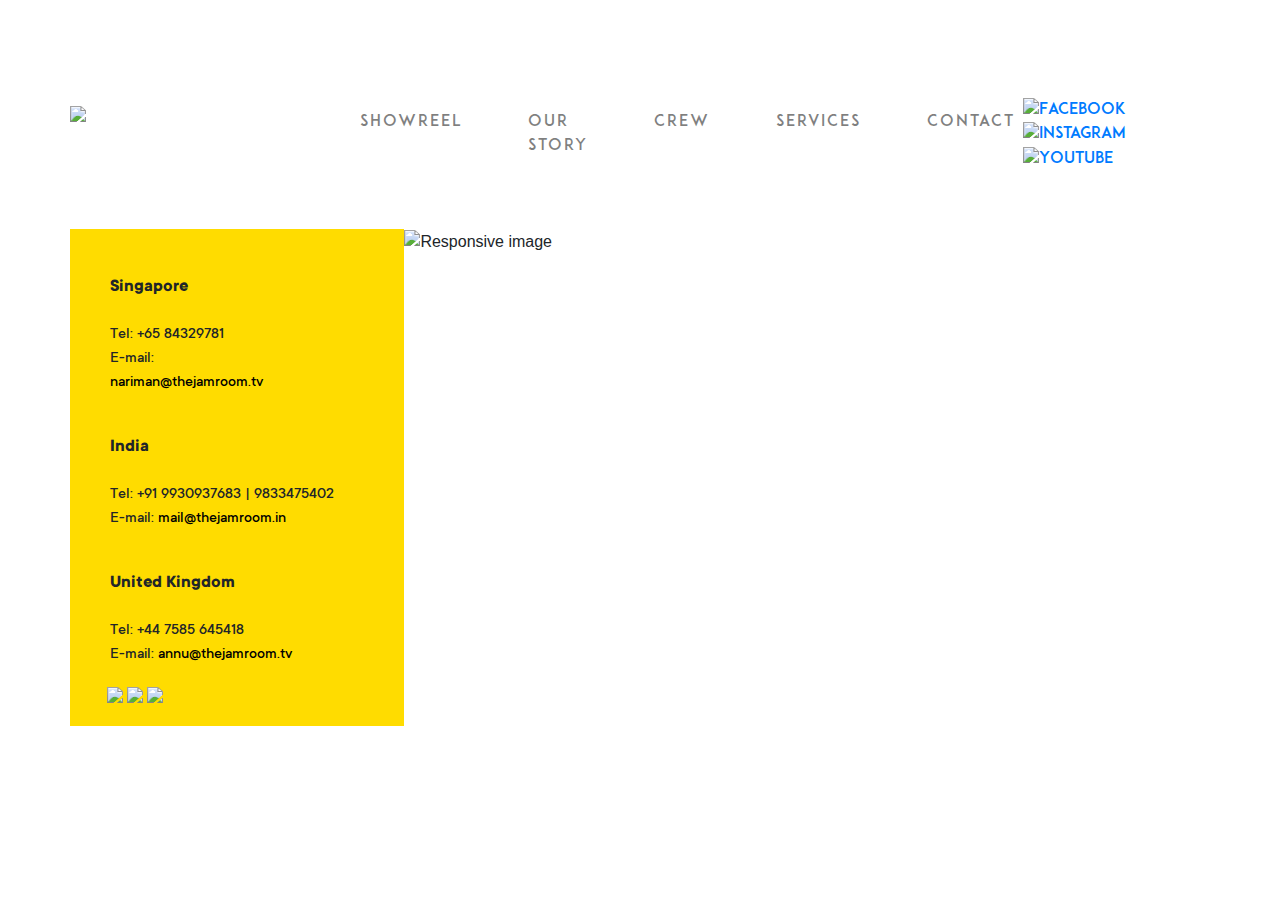
==== commit a06f4557: "changes" ====
--- a/contact.html
+++ b/contact.html
@@ -93,16 +93,16 @@
                   <a class="nav-link" href="crew.html">Crew</a>
                 </li>
                 <li class="nav-item">
-                  <a class="nav-link" href="contact.html">Contact</a>
+                  <a class="nav-link" href="services.html">Services</a>
                 </li>
                 <li class="nav-item">
-                  <a class="nav-link" href="services.html">Services</a>
-                </li>
+                  <a class="nav-link" href="contact.html">Contact</a>
+                </li>                
               </ul>
               <form class="form-inline social-icons">
-                <a href="#"><img class="facebook-logo" src="Images/fb_logo.png" title="Facebook"></a>
-                <a href="#"><img class="twitter-logo" src="Images/twitter_logo.png" title="Twitter" width="27" height="28"></a>
-                <a href="#"><img class="linkedin-logo" src="Images/linkedin_logo.png" title="Linked In" width="27" height="28"></a>
+                <a href="#"><img class="facebook-logo" src="images/fb_logo.png" title="Facebook"></a>
+                <a href="#"><img class="twitter-logo" src="images/insta-logo.png" title="Instagram"></a>
+                <a href="#"><img class="linkedin-logo" src="images/youtube_logo.png" title="Youtube"></a>
               </form>
             </div>
           </nav>
--- a/css/style.css
+++ b/css/style.css
@@ -693,11 +693,13 @@
     display: block;
 }
 .search_icon_div {
+    cursor: pointer;
     position: fixed;
     z-index: 2;
     /* bottom: 20px; */
     margin-left: 1180px;
     /* margin-left: 250px; */
+    margin-top: -90px;
 }
 .facebook-logo
 {
--- a/css/responsive.css
+++ b/css/responsive.css
@@ -77,8 +77,9 @@
 
     .search_icon_div
     {
-        top: 120px;
+        /* top: 120px; */
         right: 20px;
+        margin-top: -30px;
         /* margin-left: 250px; */
     }
 
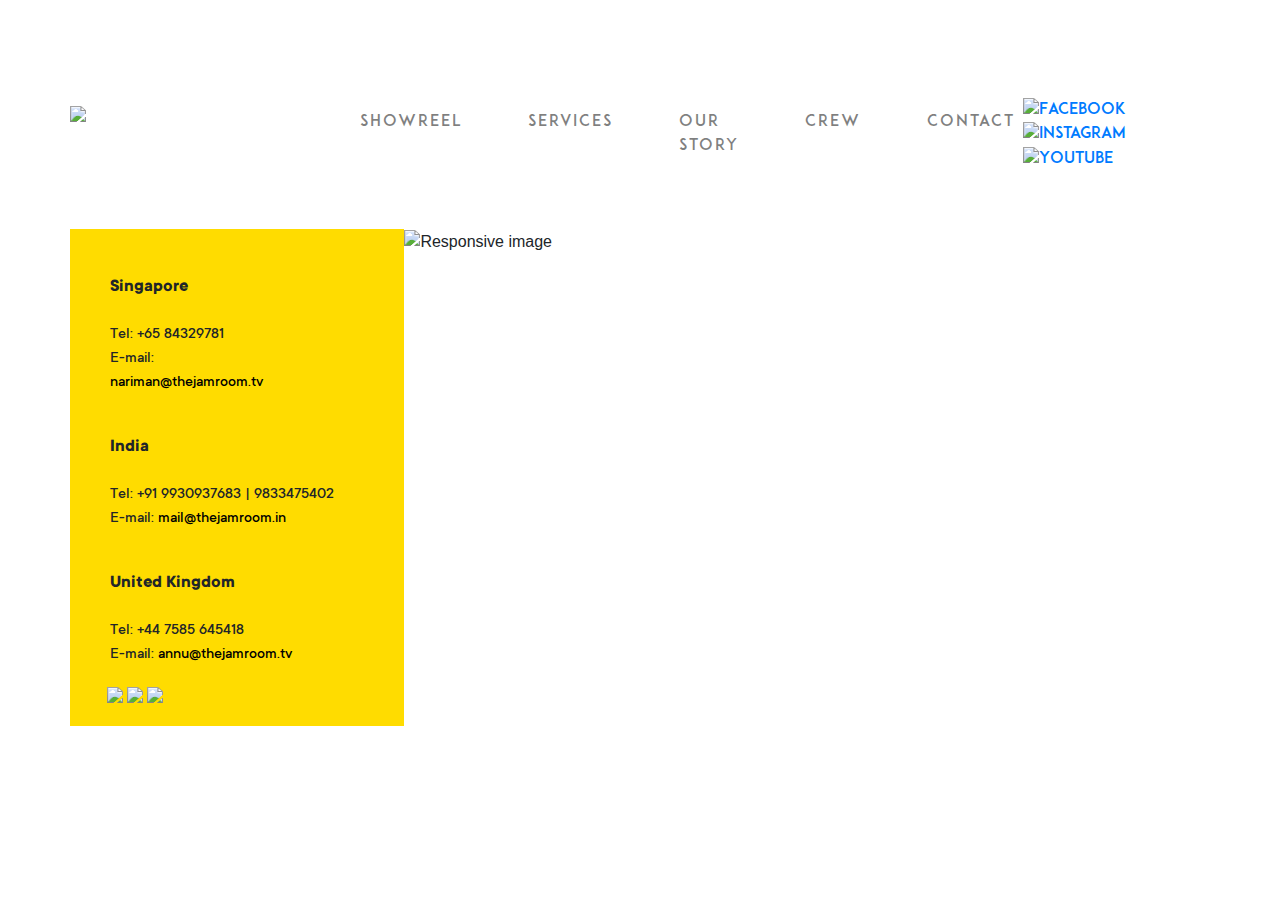
==== commit 9e6ac59d: "changes" ====
--- a/contact.html
+++ b/contact.html
@@ -84,7 +84,9 @@
               <ul class="navbar-nav mr-auto">
                 <li class="nav-item">
                   <a class="nav-link" href="showreel.html">Showreel</a>
-                  <!-- <span class="sr-only">(current)</span> -->
+                </li>
+                <li class="nav-item">
+                  <a class="nav-link" href="services.html">Services</a>
                 </li>
                 <li class="nav-item">
                   <a class="nav-link" href="our_story.html">Our story</a>
@@ -93,16 +95,13 @@
                   <a class="nav-link" href="crew.html">Crew</a>
                 </li>
                 <li class="nav-item">
-                  <a class="nav-link" href="services.html">Services</a>
-                </li>
-                <li class="nav-item">
                   <a class="nav-link" href="contact.html">Contact</a>
                 </li>                
               </ul>
               <form class="form-inline social-icons">
-                <a href="#"><img class="facebook-logo" src="images/fb_logo.png" title="Facebook"></a>
-                <a href="#"><img class="twitter-logo" src="images/insta-logo.png" title="Instagram"></a>
-                <a href="#"><img class="linkedin-logo" src="images/youtube_logo.png" title="Youtube"></a>
+                <a href="https://www.facebook.com/thejamroomaudio"><img class="facebook-logo" src="images/fb_logo.png" title="Facebook"></a>
+                <a href="https://www.instagram.com/thejamroomaudio/"><img class="twitter-logo" src="images/insta-logo.png" title="Instagram"></a>
+                <a href="https://www.youtube.com/user/thejamroomindia"><img class="linkedin-logo" src="images/youtube_logo.png" title="Youtube"></a>
               </form>
             </div>
           </nav>
--- a/css/style.css
+++ b/css/style.css
@@ -34,6 +34,10 @@
     letter-spacing: 8.1px;
     padding-right: 13px;
     margin-right: 13px;
+}
+#footer li a {
+    color: #9f9f9f;
+    text-decoration: none;
 }
 #footer li:first-child {
     margin-left: 10px;
